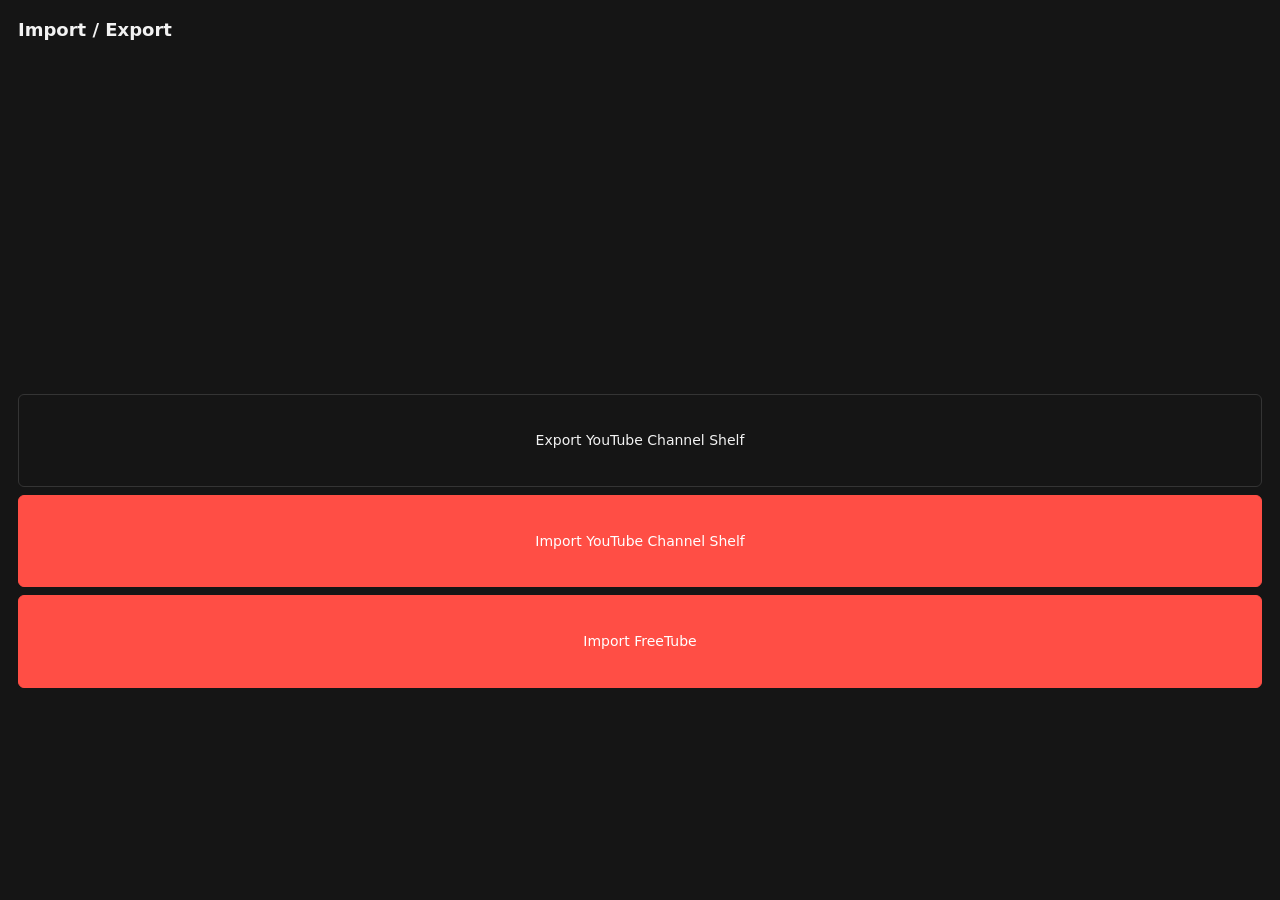
==== public/data-popup.html @ 34e6f771 "v1.0: initial" ====
<!doctype html>
<html lang="fr">
  <head>
    <meta charset="utf-8">
    <meta name="viewport" content="width=device-width, initial-scale=1">
    <title>YouTube Channel Shelf</title>
    <style>
      :root {
        color-scheme: dark;
        --bg: #151515;
        --line: #343434;
        --text: #f2f2f2;
        --muted: #a9a9a9;
        --accent: #ff4e45;
      }
      * { box-sizing: border-box; }
      html, body { min-height: 100%; }
      body {
        margin: 0;
        background: var(--bg);
        color: var(--text);
        font: 14px/1.35 system-ui, -apple-system, BlinkMacSystemFont, "Segoe UI", sans-serif;
      }
      main {
        display: grid;
        gap: 12px;
        min-height: 100vh;
        padding: 18px;
      }
      h1 {
        font-size: 18px;
        font-weight: 650;
        margin: 0;
      }
      p {
        color: var(--muted);
        margin: 0;
      }
      .actions {
        display: grid;
        gap: 8px;
      }
      button {
        align-items: center;
        background: transparent;
        border: 1px solid var(--line);
        border-radius: 6px;
        color: var(--text);
        cursor: pointer;
        display: inline-flex;
        font: inherit;
        justify-content: center;
        min-height: 38px;
        padding: 0 14px;
        white-space: normal;
      }
      button:hover { border-color: #666; }
      .primary {
        background: var(--accent);
        border-color: var(--accent);
        color: #fff;
      }
      .danger { color: #ff736d; }
      input[type="file"] { display: none; }
      #status {
        font-size: 13px;
        min-height: 18px;
        overflow-wrap: anywhere;
      }
    </style>
  </head>
  <body>
    <main>
      <h1 id="title">Import FreeTube</h1>
      <p id="description"></p>
      <div id="actions" class="actions"></div>
      <p id="status"></p>
    </main>
    <script src="data-popup.js" type="module"></script>
  </body>
</html>
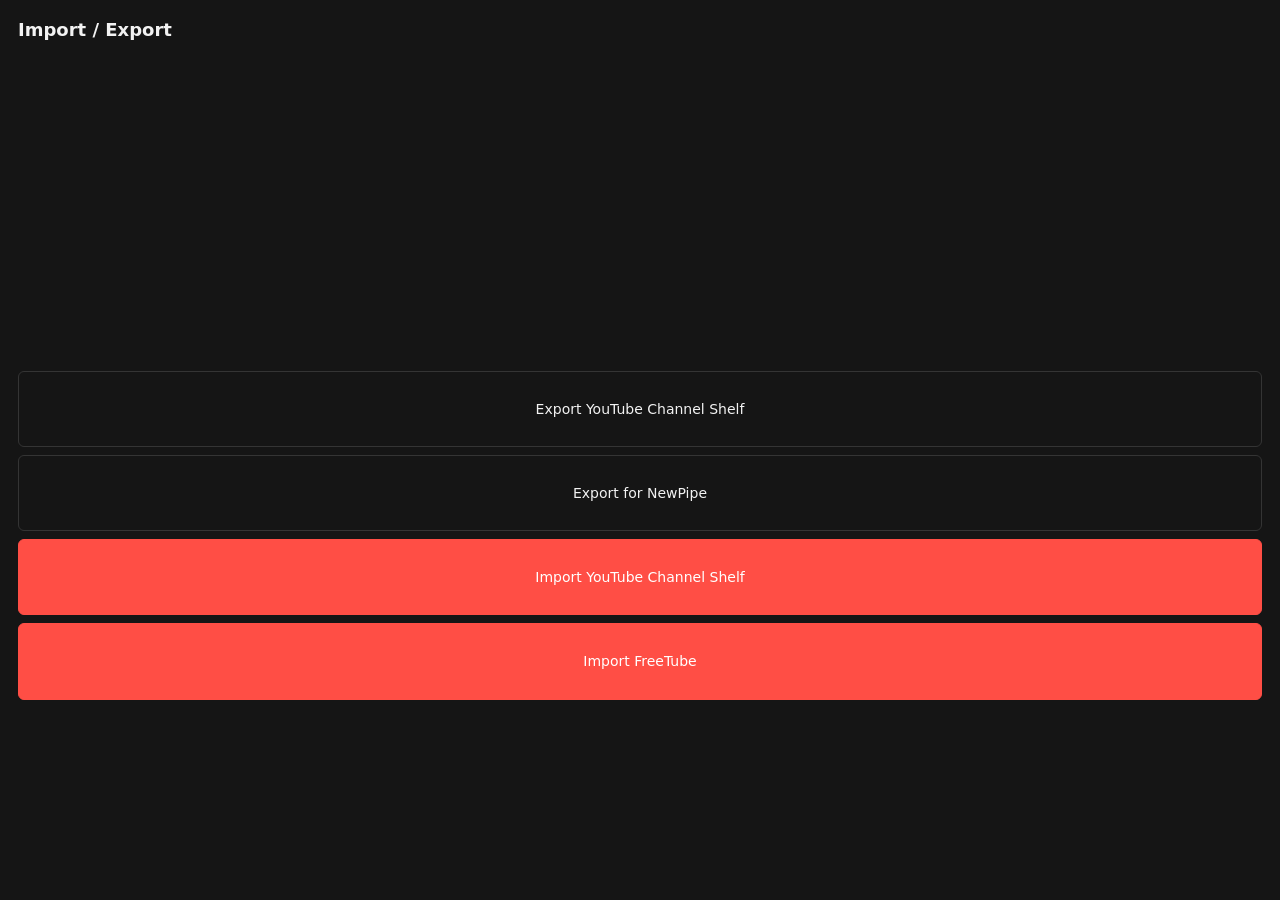
==== commit 92ded7a0: "Release 2.1" ====
--- a/public/data-popup.html
+++ b/public/data-popup.html
@@ -1,5 +1,5 @@
 <!doctype html>
-<html lang="fr">
+<html lang="en">
   <head>
     <meta charset="utf-8">
     <meta name="viewport" content="width=device-width, initial-scale=1">
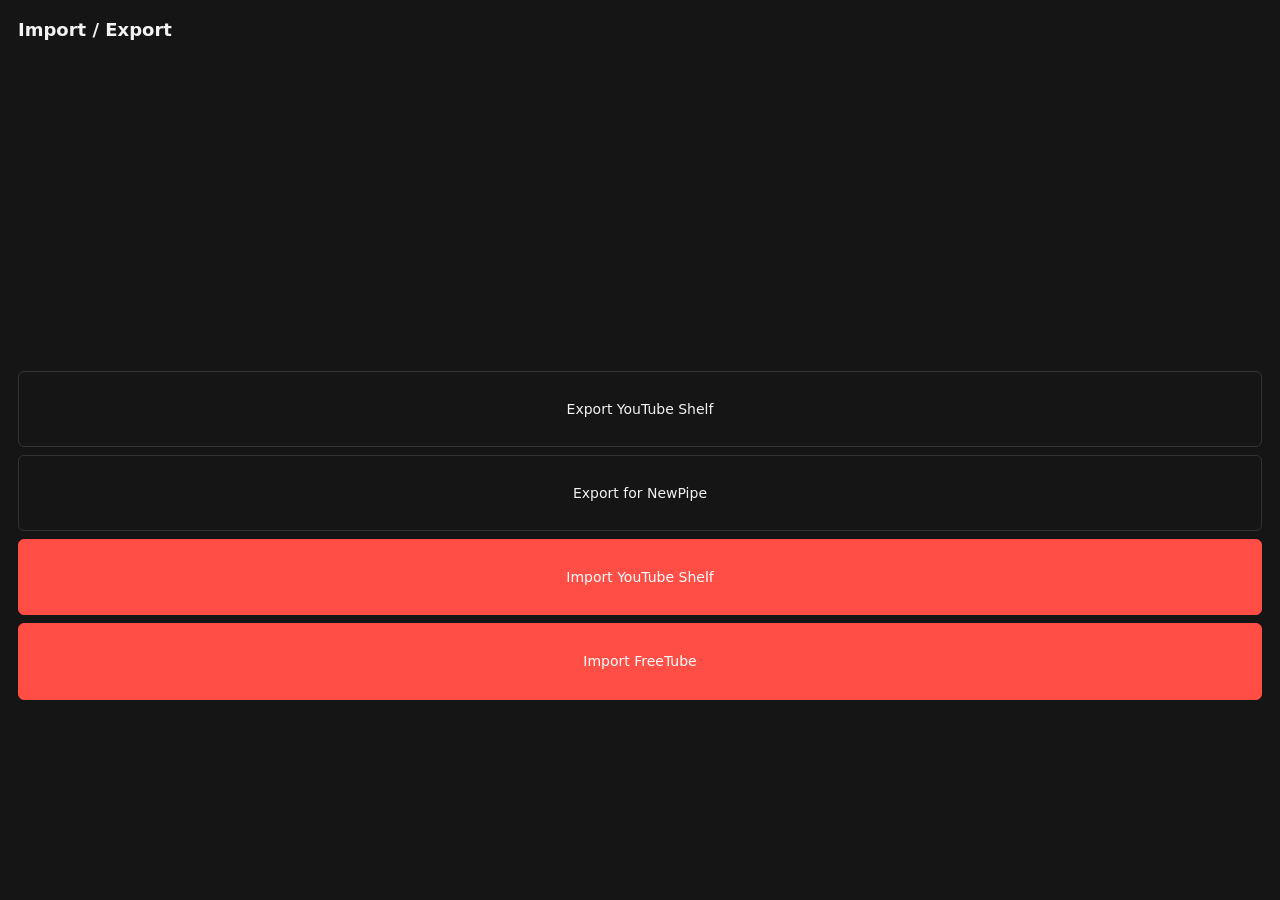
==== commit 630fca8e: "Release 3.0.1" ====
--- a/public/data-popup.html
+++ b/public/data-popup.html
@@ -3,7 +3,7 @@
   <head>
     <meta charset="utf-8">
     <meta name="viewport" content="width=device-width, initial-scale=1">
-    <title>YouTube Channel Shelf</title>
+    <title>YouTube Shelf</title>
     <style>
       :root {
         color-scheme: dark;
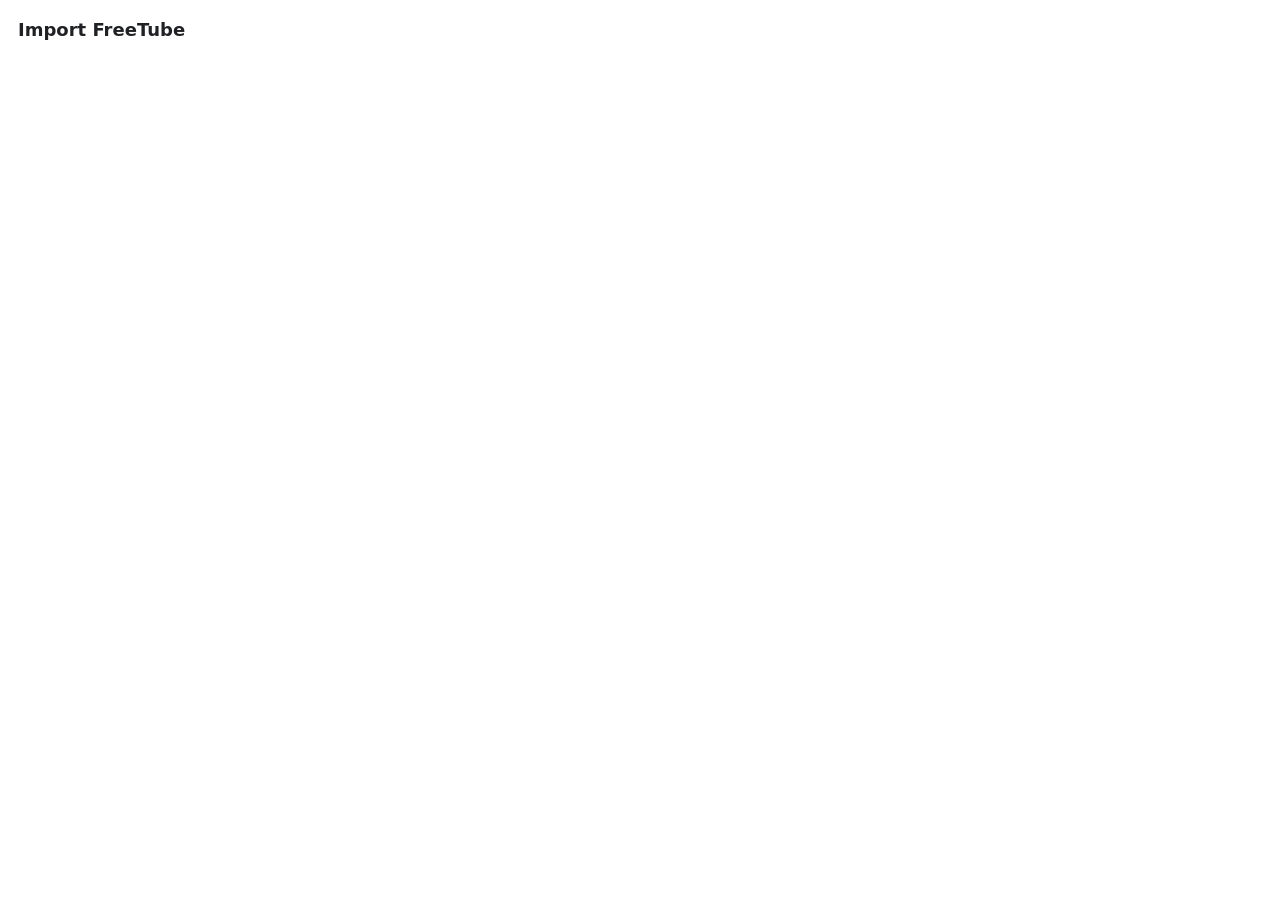
==== commit 1928caf6: "Add adaptive display and scoped channel search" ====
--- a/public/data-popup.html
+++ b/public/data-popup.html
@@ -3,16 +3,22 @@
   <head>
     <meta charset="utf-8">
     <meta name="viewport" content="width=device-width, initial-scale=1">
+    <meta name="theme-color" content="#101010">
     <title>YouTube Shelf</title>
+    <script src="theme.js"></script>
     <style>
       :root {
-        color-scheme: dark;
-        --bg: #151515;
-        --line: #343434;
-        --text: #f2f2f2;
-        --muted: #a9a9a9;
-        --accent: #ff4e45;
+        color-scheme: light dark;
+        --bg: light-dark(#ffffff, #151515);
+        --line: light-dark(#cfd3da, #343434);
+        --text: light-dark(#202124, #f2f2f2);
+        --muted: light-dark(#62676f, #a9a9a9);
+        --accent: light-dark(#c9372f, #ff4e45);
+        --hover-line: light-dark(#7a8089, #666);
+        --danger: light-dark(#b4231c, #ff736d);
       }
+      :root[data-theme="light"] { color-scheme: light; }
+      :root[data-theme="dark"] { color-scheme: dark; }
       * { box-sizing: border-box; }
       html, body { min-height: 100%; }
       body {
@@ -54,13 +60,13 @@
         padding: 0 14px;
         white-space: normal;
       }
-      button:hover { border-color: #666; }
+      button:hover { border-color: var(--hover-line); }
       .primary {
         background: var(--accent);
         border-color: var(--accent);
         color: #fff;
       }
-      .danger { color: #ff736d; }
+      .danger { color: var(--danger); }
       input[type="file"] { display: none; }
       #status {
         font-size: 13px;
@@ -79,4 +85,3 @@
     <script src="data-popup.js" type="module"></script>
   </body>
 </html>
-
